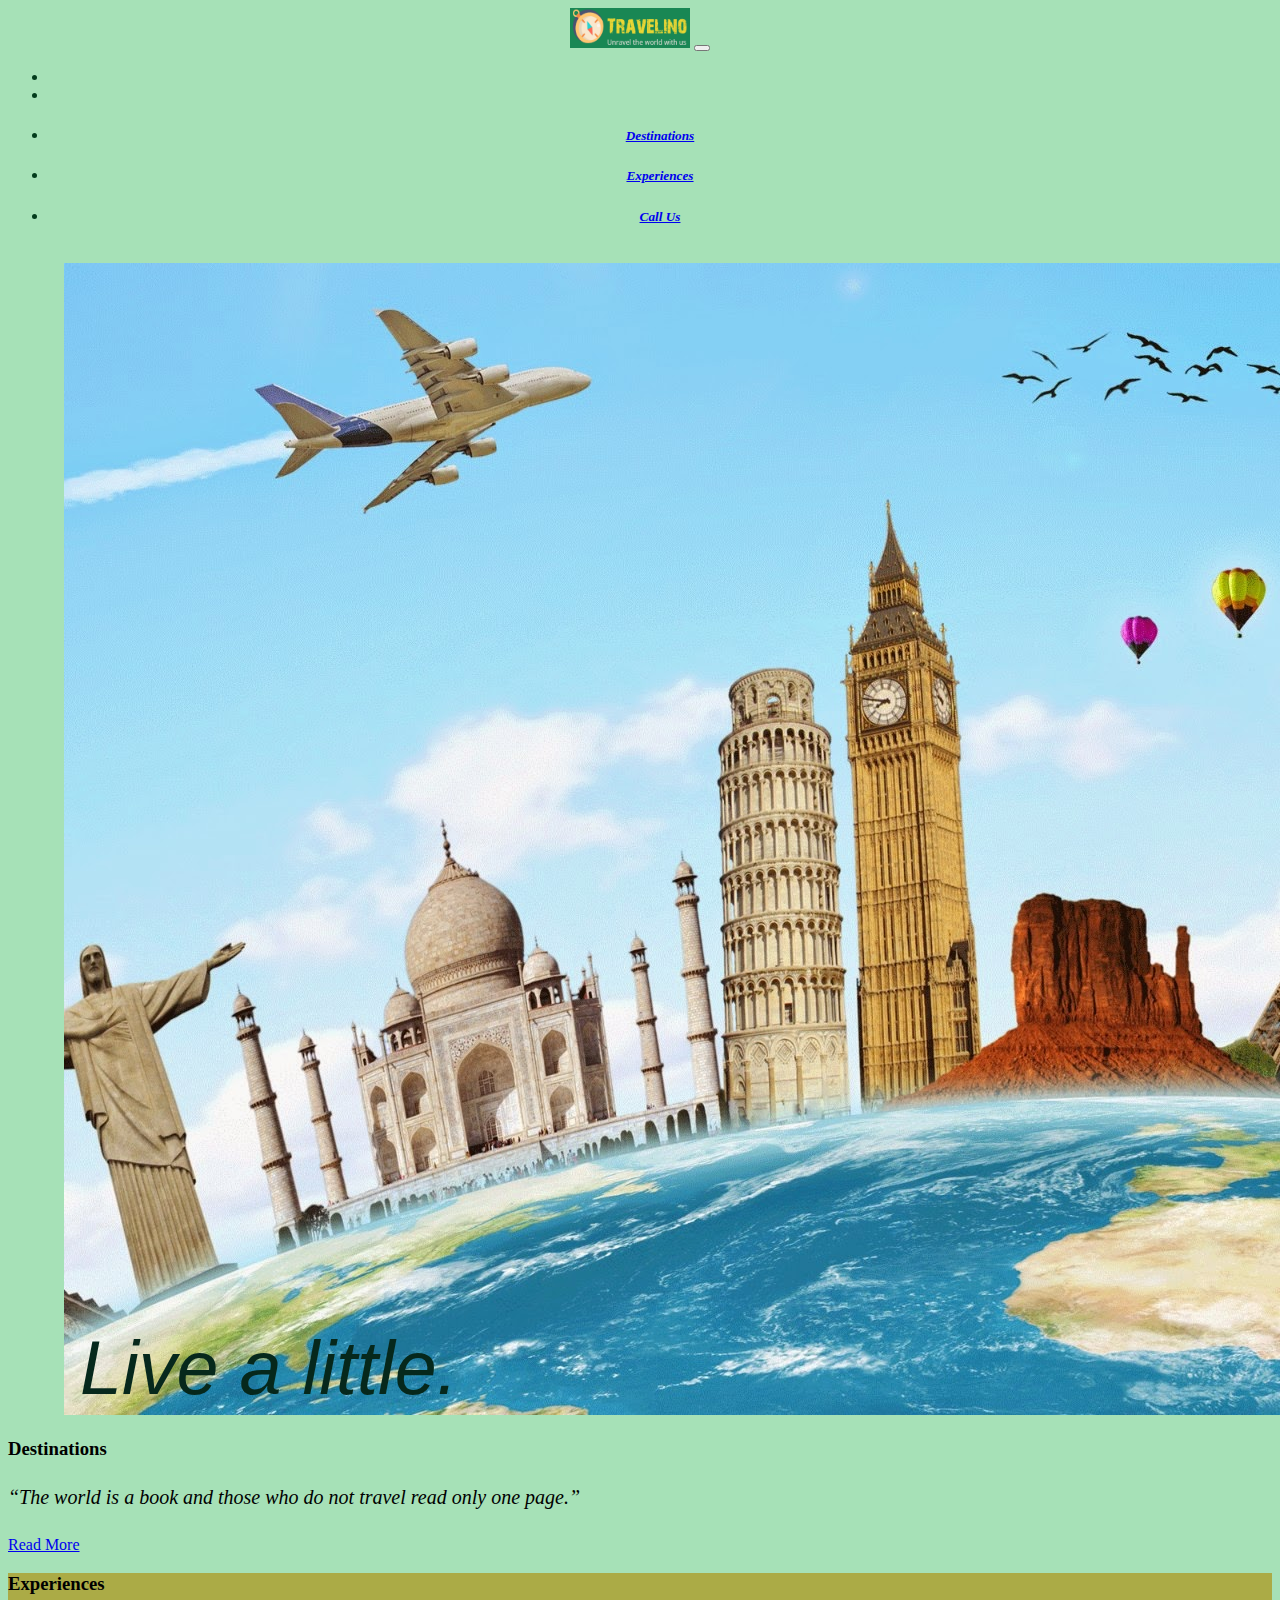
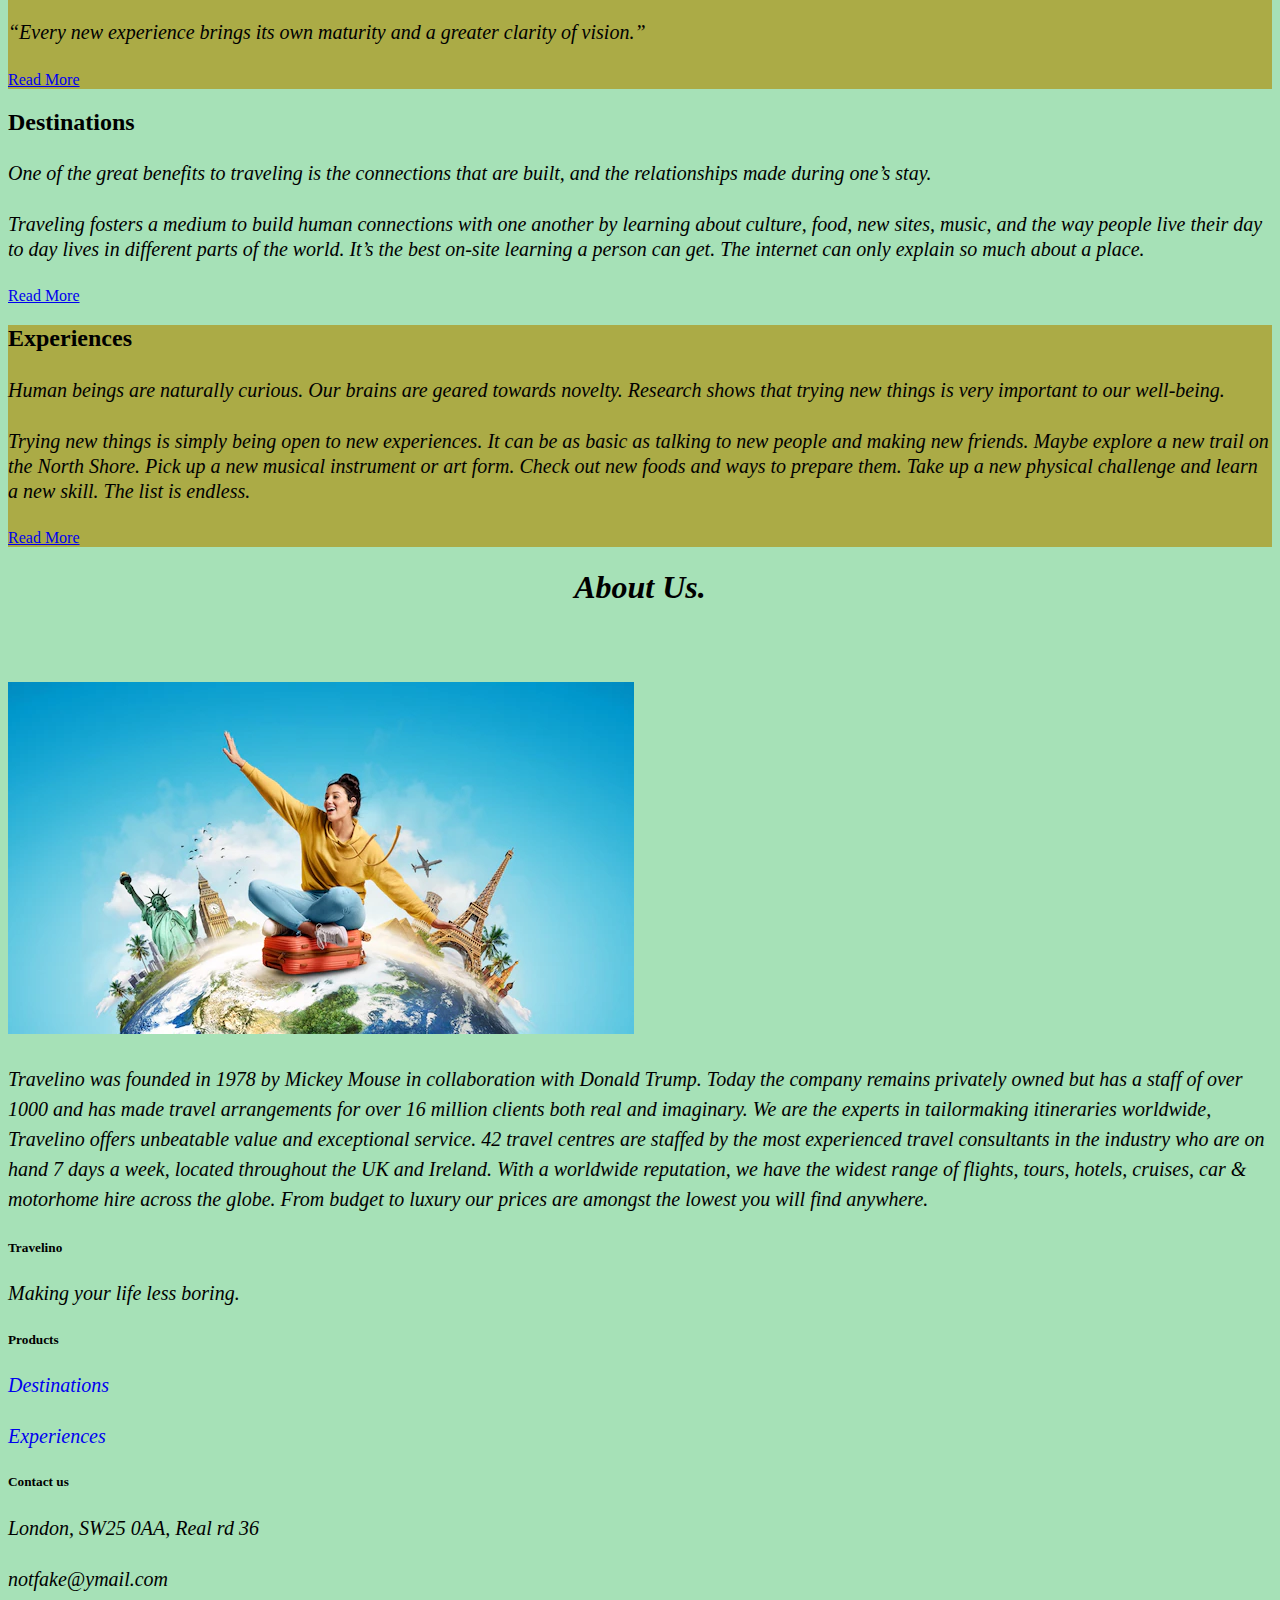
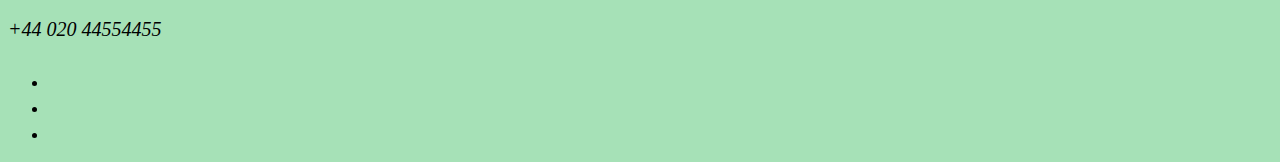
==== index.html @ 5705641e "bug fix" ====
<!DOCTYPE html>
<html lang="en">
<head>
    <meta charset="UTF-8">
    <meta http-equiv="X-UA-Compatible" content="IE=edge">
    <meta name="viewport" content="width=device-width, initial-scale=1.0">
    <link href="styles.css" rel="stylesheet">
    <link
    href="https://cdn.jsdelivr.net/npm/bootstrap@5.0.1/dist/css/bootstrap.min.css"
    rel="stylesheet"
    integrity="sha384-+0n0xVW2eSR5OomGNYDnhzAbDsOXxcvSN1TPprVMTNDbiYZCxYbOOl7+AMvyTG2x"
    crossorigin="anonymous"/>
    <link rel="stylesheet" href="https://cdnjs.cloudflare.com/ajax/libs/font-awesome/5.14.0/css/all.min.css" integrity="sha512-1PKOgIY59xJ8Co8+NE6FZ+LOAZKjy+KY8iq0G4B3CyeY6wYHN3yt9PW0XpSriVlkMXe40PTKnXrLnZ9+fkDaog==" crossorigin="anonymous" referrerpolicy="no-referrer" />
    <title>Travelino</title>
</head>
<body style="background-color: rgb(166, 225, 183);">
  <Div class="header py-5">
  <!-- Navbar -->
  <nav class="navbar navbar-expand-lg bg-success navbar-dark py-3 fixed-top" >
    <div class="container">
      <a href="#" class="navbar-brand" style="display:inline-block ;">
        <img src="images/logom.png" alt="logo" width="120" height="40">
      </a>

      <button
        class="navbar-toggler"
        type="button"
        data-bs-toggle="collapse"
        data-bs-target="#navmenu"
      >
        <span class="navbar-toggler-icon"></span>
      </button>

      <div class="collapse navbar-collapse" id="navmenu">
        <ul class="navbar-nav ms-auto">
          <li class="nav-item">
            <li class="nav-item">
              <a href="index.html" class="nav-link"><i class="fas fa-home mr-3"></i></a>
            </li>
          <li class="nav-item">
            <a href="destinations.html" class="nav-link"><h5>Destinations</h5></a>
          <li class="nav-item">
            <a href="experiences.html" class="nav-link"><h5>Experiences</h5></a>
          </li>
          <li class="nav-item">
            <a href="#footer" class="nav-link"><h5>Call Us</h5></a>
          </li>
        </ul>
      </div>
    </div>
  </nav>

</Div>
  <!--Image-->
<div class="img">
  <img src="images/trvl.jpg" class="img-fluid" alt="Travelino">
  <div class="bottom-left">Live a little.</div>
</div>
  
<!-- Boxes -->
<section class="p-5">
  <div class="container">
    <div class="row text-center g-4">
      <div class="col-md">
        <div class="card bg-success text-light">
          <div class="card-body text-center">
            <div class="h1 mb-3">
              <i class="bi bi-laptop"></i>
            </div>
            <h3 class="card-title mb-3">Destinations</h3>
            <p class="card-text">
              “The world is a book and those who do not travel read only one page.”<br>
            </p>
            <a href="destinations.html" class="btn btn-primary">Read More</a>
          </div>
        </div>
      </div>
      <div class="col-md">
        <div class="card text-light" style="background-color: rgb(171, 171, 70) ;">
          <div class="card-body text-center">
            <div class="h1 mb-3">
              <i class="bi bi-person-square"></i>
            </div>
            <h3 class="card-title mb-3">Experiences</h3>
            <p class="card-text">
              “Every new experience brings its own maturity and a greater clarity of vision.”
            </p>
            <a href="experiences.html" class="btn btn-dark">Read More</a>
          </div>
        </div>
      </div>
    </div>
  </div>
</section>

    <!-- Learn Sections -->
    <section class="p-5">
      <div class="container">
        <div class="row align-items-center justify-content-between">
          <div class="col-md">
            
          </div>
          <div class="col-md p-5">
            <h2>Destinations</h2>
            <p class="lead">
              One of the great benefits to traveling is the connections that are built,
               and the relationships made during one’s stay.
            </p>
            <p>
              Traveling fosters a medium to build human connections with one another by learning about culture,
               food, new sites, music, and the way people live their day to day lives in different parts of the world.
              It’s the best on-site learning a person can get.
              The internet can only explain so much about a place.
            </p>
            <a href="destinations.html" class="btn btn-light mt-3">
              <i class="bi bi-chevron-right"></i> Read More
            </a>
          </div>
        </div>
      </div>
    </section>

    <section class="p-5 text-light" style="background-color: rgb(171, 171, 70) ;">
      <div class="container">
        <div class="row align-items-center justify-content-between">
          <div class="col-md p-5">
            <h2>Experiences</h2>
            <p class="lead">
              Human beings are naturally curious. Our brains are geared towards novelty.
               Research shows that trying new things is very important to our well-being.
            </p>
            <p>
              Trying new things is simply being open to new experiences.
               It can be as basic as talking to new people and making new friends.
               Maybe explore a new trail on the North Shore.
               Pick up a new musical instrument or art form.
               Check out new foods and ways to prepare them.
               Take up a new physical challenge and learn a new skill.
               The list is endless.
            </p>
            <a href="experiences.html" class="btn btn-light mt-3">
              <i class="bi bi-chevron-right"></i> Read More
            </a>
          </div>
          <div class="col-md">
          </div>
        </div>
      </div>
    </section>



    <div class="container mb-5 mt-5">
      <h1 id="about-us">About Us.</h1>
      <div class="row">
        <div class="col-md-6">
          <img src="images/trvl2.webp" id="img2" class="img-fluid rounded-circle" alt="">
        </div>
        <div class="col-sm-6">
          <p class="info1">
            Travelino was founded in 1978 by Mickey Mouse in collaboration with Donald Trump.
            Today the company remains privately owned but has a staff of over 1000 and has made travel arrangements for over 16 million clients both real and imaginary.
            We are the experts in tailormaking itineraries worldwide, Travelino offers unbeatable value and exceptional service.
            42 travel centres are staffed by the most experienced travel consultants in the industry who are on hand 7 days a week, located throughout the UK and Ireland.
            With a worldwide reputation, we have the widest range of flights, tours, hotels, cruises, car & motorhome hire across the globe. From budget to luxury our prices are amongst the lowest you will find anywhere.
          </p>
        </div>
      </div>
    </div>




    <!--About Us-->
    <!--<div class="info">
      <div class="info2">
      <img src="images/trvl2.webp" class="img-fluid rounded-circle" alt="">
      </div>
      <div class="info2">
      <h1>About Us.</h1>
      <p class="info1">
        Travelino was founded in 1978 by Mickey Mouse in collaboration with Donald Trump.
        Today the company remains privately owned but has a staff of over 1000 and has made travel arrangements for over 16 million clients both real and imaginary.
        We are the experts in tailormaking itineraries worldwide, Travelino offers unbeatable value and exceptional service.
        42 travel centres are staffed by the most experienced travel consultants in the industry who are on hand 7 days a week, located throughout the UK and Ireland.
        With a worldwide reputation, we have the widest range of flights, tours, hotels, cruises, car & motorhome hire across the globe. From budget to luxury our prices are amongst the lowest you will find anywhere.
      </p>
      </div>
    </div>-->

    <!-- Footer -->
    <footer id="footer" class="bg-dark text-white pt-5 pb-4">
      <div class="container text-center text-md-left">
        <div class="row text-center text-md-left">
          <div class="col-md-4 col-lg-4 col-x1-3 mx-auto mt-3" style="display: block; text-align: left;">
            <h5 class="text-uppercase mb-4 font-weigt-bold text-warning">Travelino</h5>
            <p>Making your life less boring.</p>
          </div>
          <div class="col-md-4 col-lg-4 col-xl-2 mx-auto mt-3" style="display: block; text-align: left;">
            <h5 class="text-uppercase mb-4 font-weight-bold text-warning">Products</h5>
            <p>
              <a href="destinations.html" class="text-white" style="text-decoration: none;">Destinations</a>
            </p>
            <p>
              <a href="experiences.html" class="text-white" style="text-decoration: none;">Experiences</a>
            </p>
          </div>
          <div class="col-md-4 col-lg-4 col-x1-3 mx-auto mt-3" style="display: block; text-align: left;">
            <h5 class="text-uppercase mb-4 font-weigt-bold text-warning ">Contact us</h5>
            <p>
              <i class="fas fa-home mr-3"> London, SW25 0AA, Real rd 36 </i><br>
            </p>
          <p>
              <i class="fas fa-envelope mr-3"> notfake@ymail.com</i><br>
            </p>
            <p>
              <i class="fas fa-phone mr-3"> +44 020 44554455</i>
            </p>
            <div class="text-md-left text-md-right">
              <ul class="list-unstyled list-inline">
                <li class="list-inline-item">
                  <a href="#" class="btn-floating btn-sm text-white" style="font-size: 23px;">
                  <i class="fab fa-facebook"></i></a>
                </li>
                <li class="list-inline-item">
                  <a href="#" class="btn-floating btn-sm text-white" style="font-size: 23px;">
                  <i class="fab fa-twitter"></i></a>
                </li>
                <li class="list-inline-item">
                  <a href="#" class="btn-floating btn-sm text-white" style="font-size: 23px;">
                  <i class="fab fa-instagram"></i></a>
                </li>
              </ul>
            </div>
          </div>
        </div>
      </div>
    </footer>
  
<script
  src="https://cdn.jsdelivr.net/npm/bootstrap@5.0.1/dist/js/bootstrap.bundle.min.js"
  integrity="sha384-gtEjrD/SeCtmISkJkNUaaKMoLD0//ElJ19smozuHV6z3Iehds+3Ulb9Bn9Plx0x4"
  crossorigin="anonymous"
></script>
</body>
</html>
---- styles.css ----
.img {
    position: relative;
    text-align: center;
    color: white;
    margin-top: 60px;
    width: 90vw; 
    margin: auto;
}

.bottom-left {
    position: absolute;
    bottom: 8px;
    left: 16px;
    font-family: Arial, Helvetica, sans-serif;
    font-size: 5.9vw;
    color: rgb(6, 40, 28);
    font-style: italic;
  }

  .info {
    width: 80vw;
    text-align: center;
    justify-content: center;
    margin: auto;
    margin-top: 30px;
    margin-bottom: 30px;
  }

  .info1 {
    line-height: 30px;
  }
 #about-us {
  text-align: center;
  margin-bottom: 4vw;
  font-style: italic;
 }
 #img2 {
  margin-top: 2vw;
 }
  
  /*article */
  article {
    margin-top: 5vw;
    width: 75vw;
    margin-left: auto;
    margin-right: auto;
    line-height: 2vw;
  }

  .header {
    text-align: center;
    margin-bottom: 3vw;
    font-style: oblique;
    color: #033c1c;
  }
  
  .reason {
    text-align: center;
    font-style: oblique;
    color: rgb(98, 105, 5);
    margin-bottom: 1.4vw;
    margin-top: 1.4vw;
  }

  p {
    font-style: italic;
    font-size: 20px;
    line-height: 25px;
    margin-top: 2vw;
    margin-bottom: 2vw;
  }
 .cUS {
  margin-bottom: 2vw;
  text-align: center;
  font-style: oblique;
  color: #033c1c;
 }
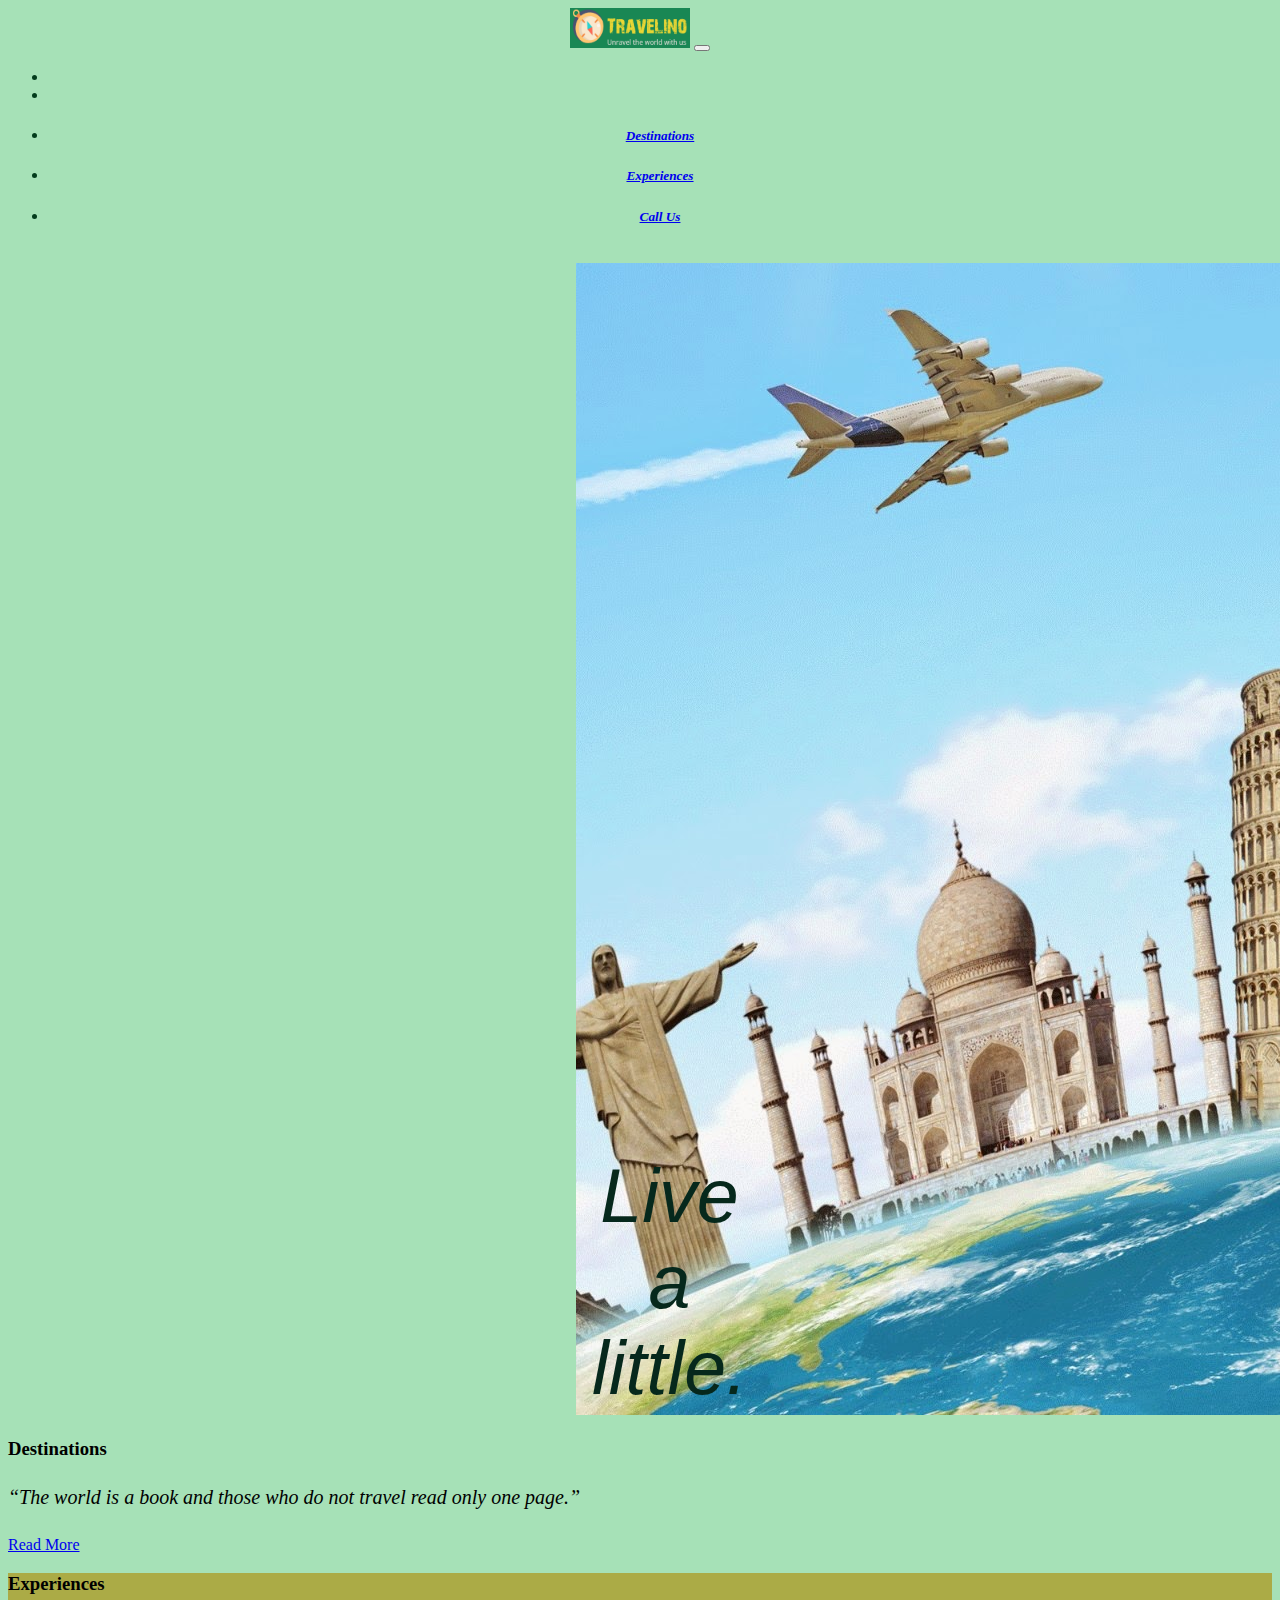
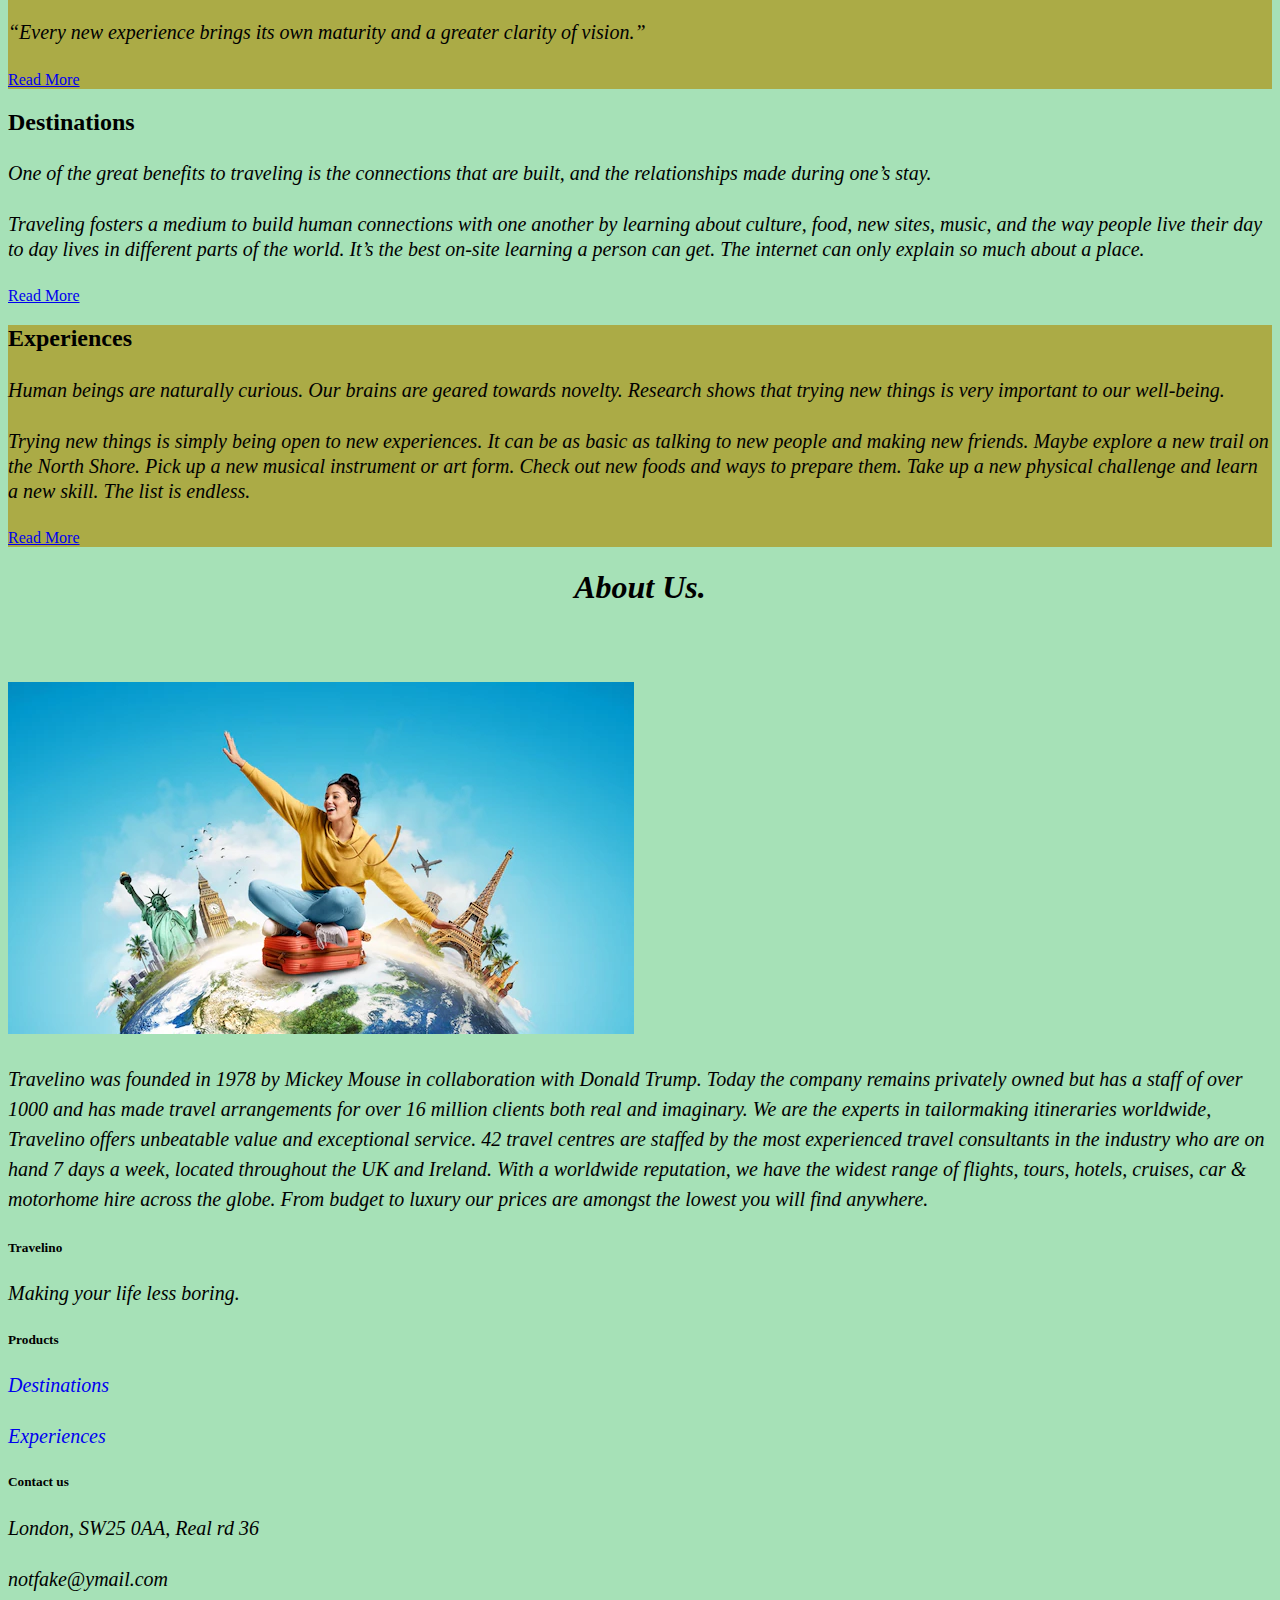
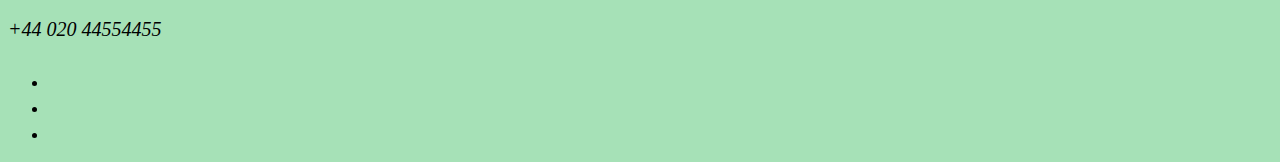
==== commit 0958ab3d: "changes" ====
--- a/index.html
+++ b/index.html
@@ -4,7 +4,7 @@
     <meta charset="UTF-8">
     <meta http-equiv="X-UA-Compatible" content="IE=edge">
     <meta name="viewport" content="width=device-width, initial-scale=1.0">
-    <link href="styles.css" rel="stylesheet">
+    <link href="/static/css/styles.css" rel="stylesheet">
     <link
     href="https://cdn.jsdelivr.net/npm/bootstrap@5.0.1/dist/css/bootstrap.min.css"
     rel="stylesheet"
--- a/static/css/styles.css
+++ b/static/css/styles.css
@@ -0,0 +1,78 @@
+.img {
+    position: relative;
+    text-align: center;
+    color: white;
+    margin-top: 60px;
+    width: 10vw; 
+    margin: auto;
+}
+
+.bottom-left {
+    position: absolute;
+    bottom: 8px;
+    left: 16px;
+    font-family: Arial, Helvetica, sans-serif;
+    font-size: 5.9vw;
+    color: rgb(6, 40, 28);
+    font-style: italic;
+  }
+
+  .info {
+    width: 80vw;
+    text-align: center;
+    justify-content: center;
+    margin: auto;
+    margin-top: 30px;
+    margin-bottom: 30px;
+  }
+
+  .info1 {
+    line-height: 30px;
+  }
+ #about-us {
+  text-align: center;
+  margin-bottom: 4vw;
+  font-style: italic;
+ }
+ #img2 {
+  margin-top: 2vw;
+ }
+  
+  /*article */
+  article {
+    margin-top: 5vw;
+    width: 75vw;
+    margin-left: auto;
+    margin-right: auto;
+    line-height: 2vw;
+  }
+
+  .header {
+    text-align: center;
+    margin-bottom: 3vw;
+    font-style: oblique;
+    color: #033c1c;
+  }
+  
+  .reason {
+    text-align: center;
+    font-style: oblique;
+    color: rgb(98, 105, 5);
+    margin-bottom: 1.4vw;
+    margin-top: 1.4vw;
+  }
+
+  p {
+    font-style: italic;
+    font-size: 20px;
+    line-height: 25px;
+    margin-top: 2vw;
+    margin-bottom: 2vw;
+  }
+ .cUS {
+  margin-bottom: 2vw;
+  text-align: center;
+  font-style: oblique;
+  color: #033c1c;
+ }
+
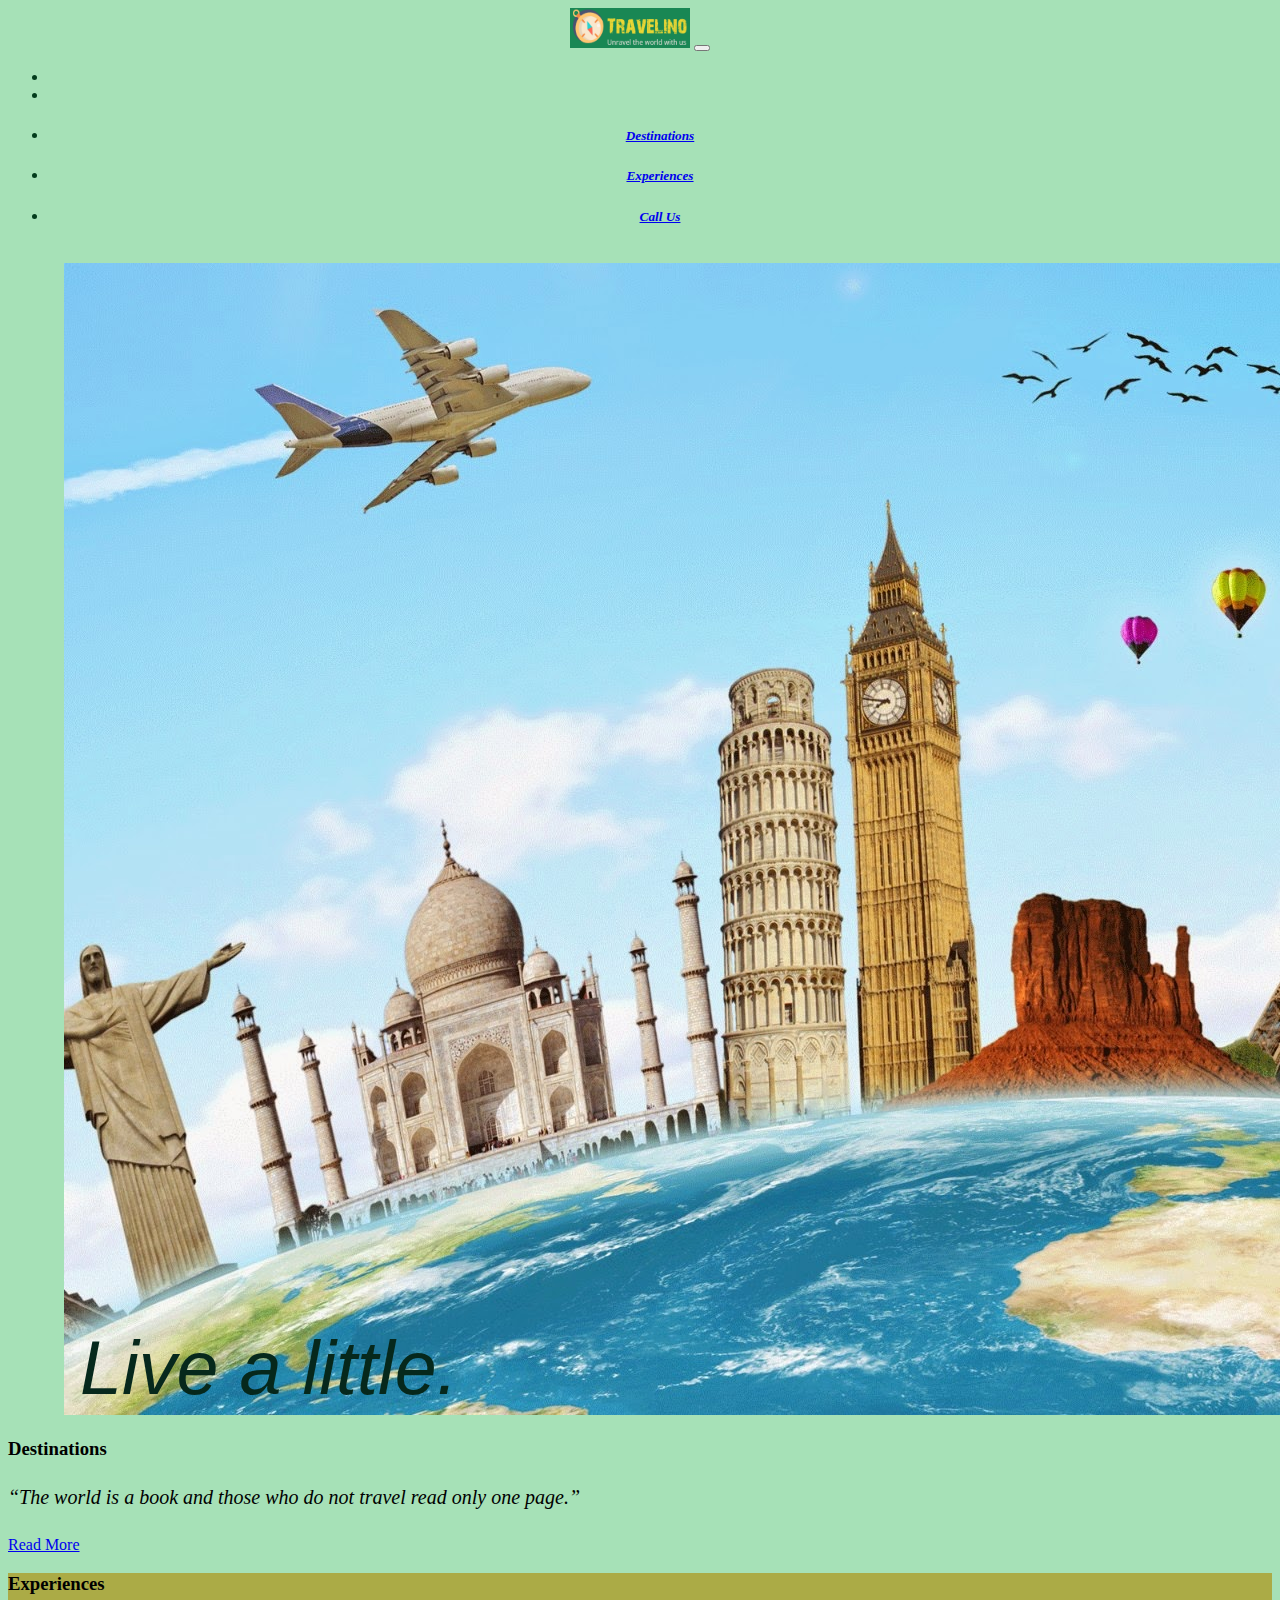
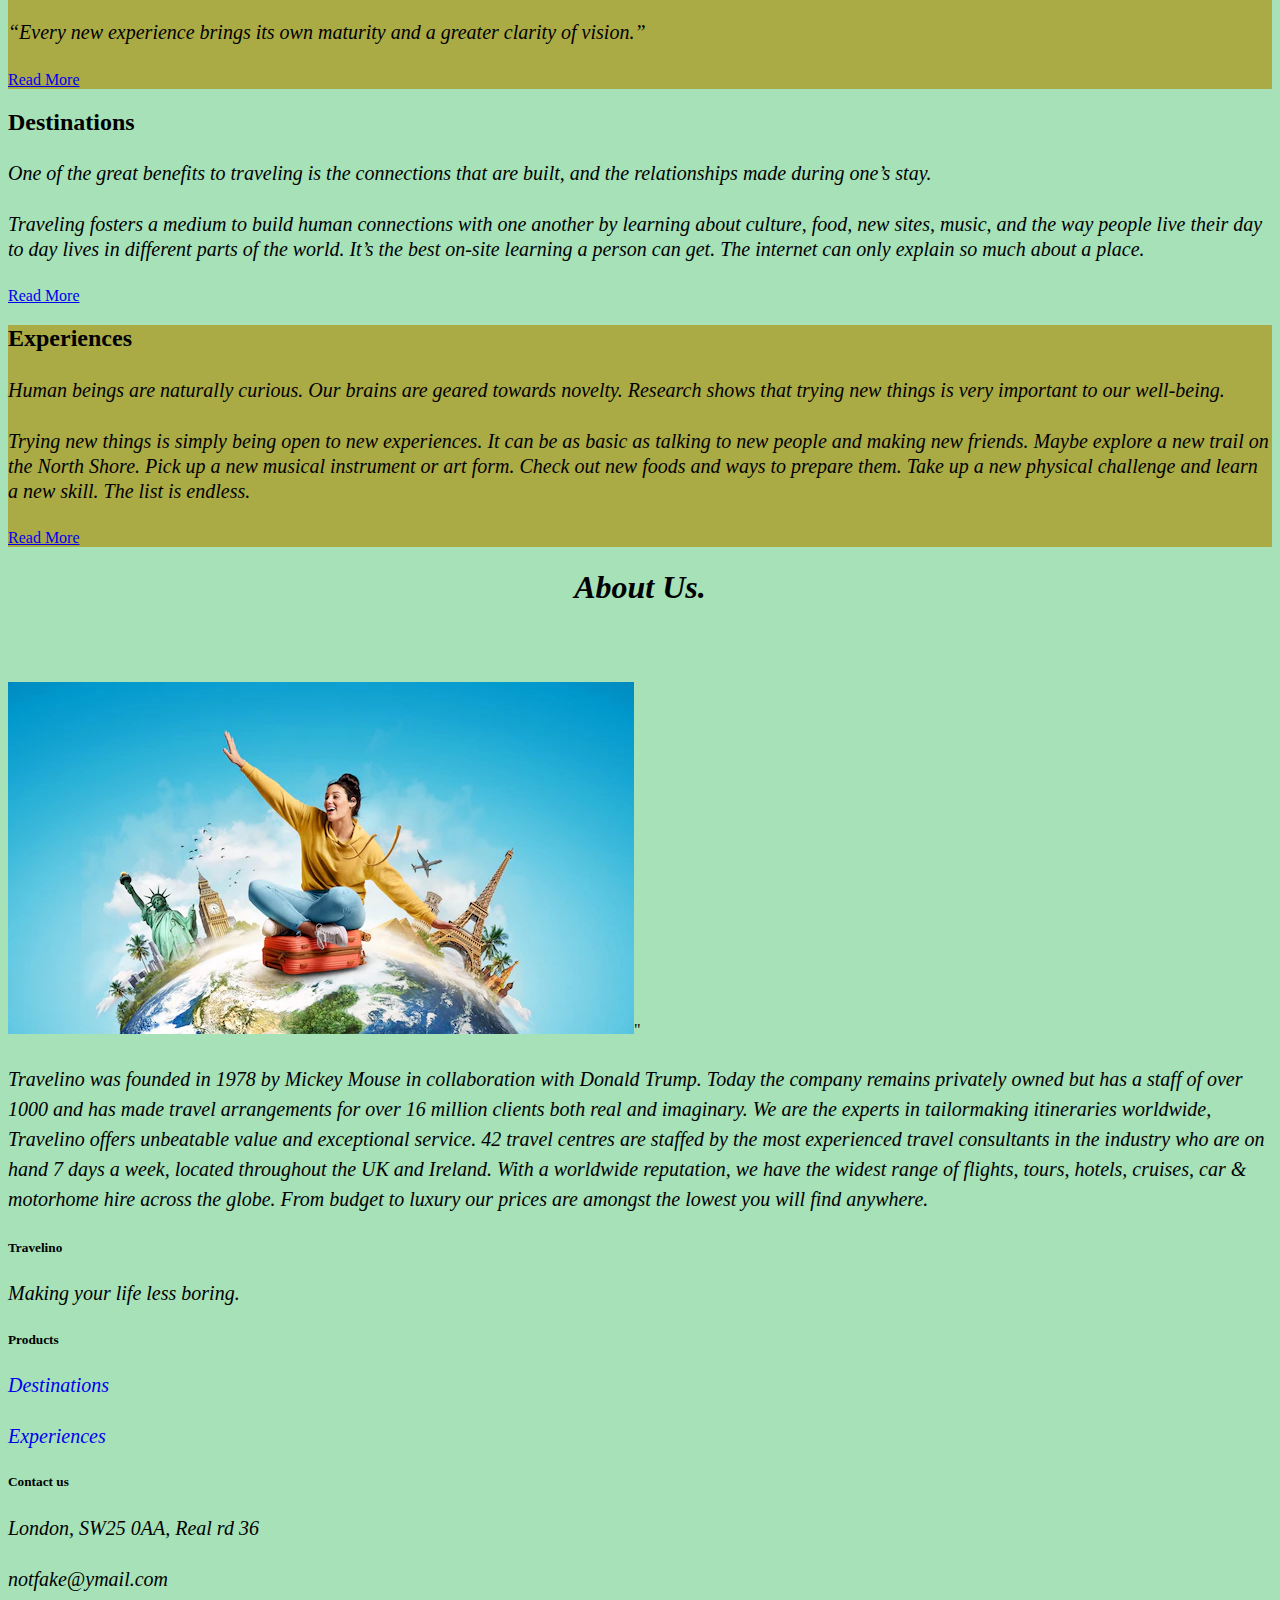
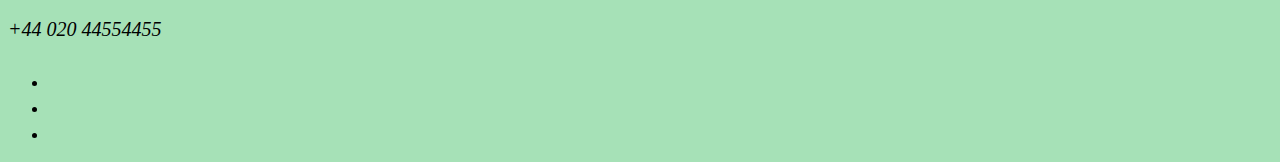
==== commit a6012e14: "fixing img" ====
--- a/index.html
+++ b/index.html
@@ -4,7 +4,7 @@
     <meta charset="UTF-8">
     <meta http-equiv="X-UA-Compatible" content="IE=edge">
     <meta name="viewport" content="width=device-width, initial-scale=1.0">
-    <link href="/static/css/styles.css" rel="stylesheet">
+    <link href="static/css/styles.css" rel="stylesheet">
     <link
     href="https://cdn.jsdelivr.net/npm/bootstrap@5.0.1/dist/css/bootstrap.min.css"
     rel="stylesheet"
@@ -19,7 +19,7 @@
   <nav class="navbar navbar-expand-lg bg-success navbar-dark py-3 fixed-top" >
     <div class="container">
       <a href="#" class="navbar-brand" style="display:inline-block ;">
-        <img src="images/logom.png" alt="logo" width="120" height="40">
+        <img src="static/images/logom.png" alt="logo" width="120" height="40">
       </a>
 
       <button
@@ -53,7 +53,7 @@
 </Div>
   <!--Image-->
 <div class="img">
-  <img src="images/trvl.jpg" class="img-fluid" alt="Travelino">
+  <img src="static/images/trvl.jpg" class="img-fluid" alt="Travelino">
   <div class="bottom-left">Live a little.</div>
 </div>
   
@@ -154,7 +154,7 @@
       <h1 id="about-us">About Us.</h1>
       <div class="row">
         <div class="col-md-6">
-          <img src="images/trvl2.webp" id="img2" class="img-fluid rounded-circle" alt="">
+          <img src="static/images/trvl2.webp" id="img2" class="img-fluid rounded-circle" alt="">"
         </div>
         <div class="col-sm-6">
           <p class="info1">
--- a/static/css/styles.css
+++ b/static/css/styles.css
@@ -3,7 +3,7 @@
     text-align: center;
     color: white;
     margin-top: 60px;
-    width: 10vw; 
+    width: 90vw; 
     margin: auto;
 }
 
